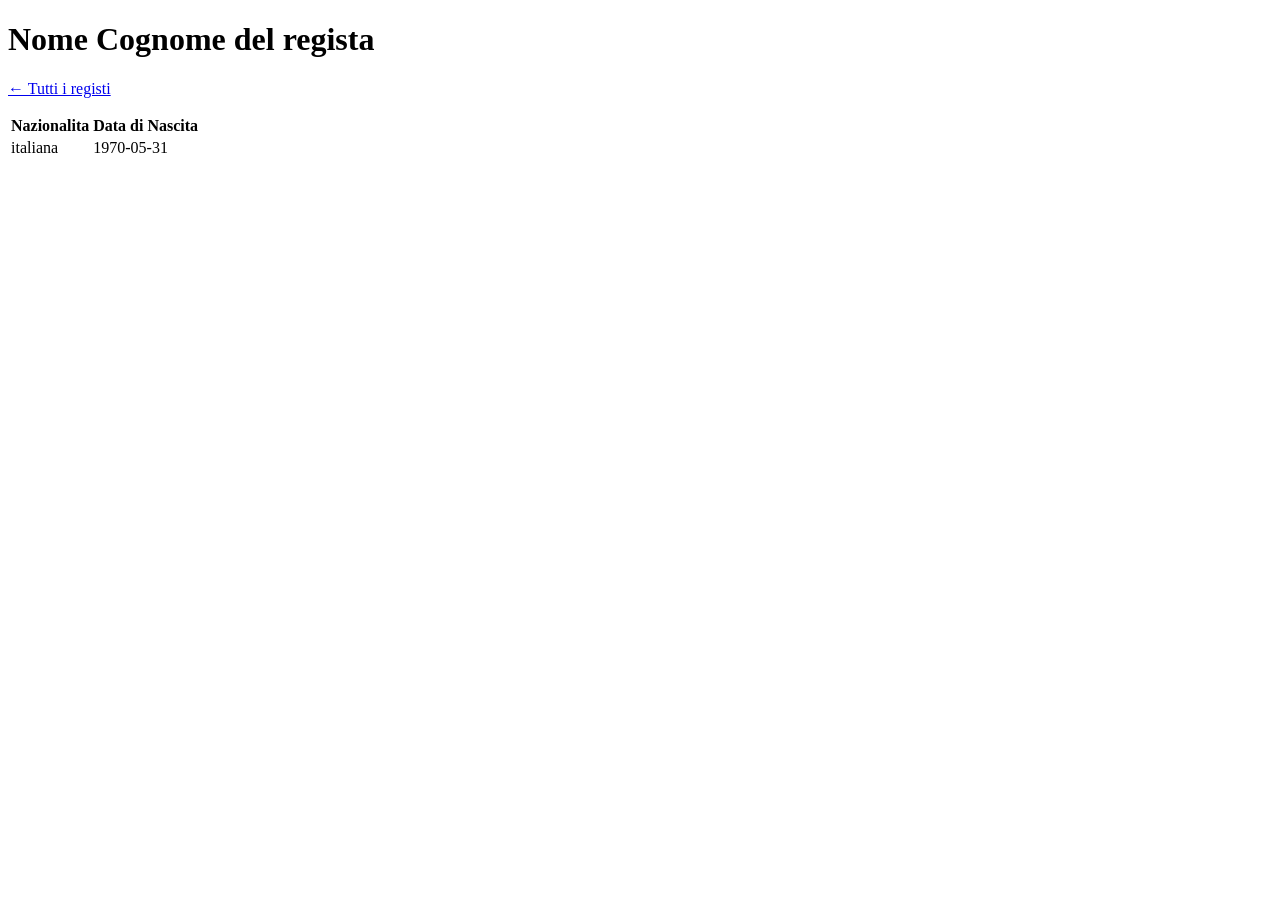
==== src/main/resources/templates/directors/show.html @ 71795ac4 "Registi: entita, repository, service, controller e pagine" ====
<!DOCTYPE html>
<html lang="it" xmlns:th="http://www.thymeleaf.org">
<head>
    <meta charset="UTF-8">
    <title th:text="${director.name} + ' ' + ${director.surname}">Nome Cognome del regista</title>
    <link rel="stylesheet" href="/css/style.css">
</head>
<body>
<h1 th:text="${director.name} + ' ' + ${director.surname}">Nome Cognome del regista</h1>
<p><a href="/directors">← Tutti i registi</a></p>

<table>
    <tr><th>Nazionalita</th><th>Data di Nascita</th></tr>
    <tr>
        <td th:text="${director.nationality}">italiana</td>
        <td th:text="${director.birthDate}">1970-05-31</td>
    </tr>
</table>
</body>
</html>
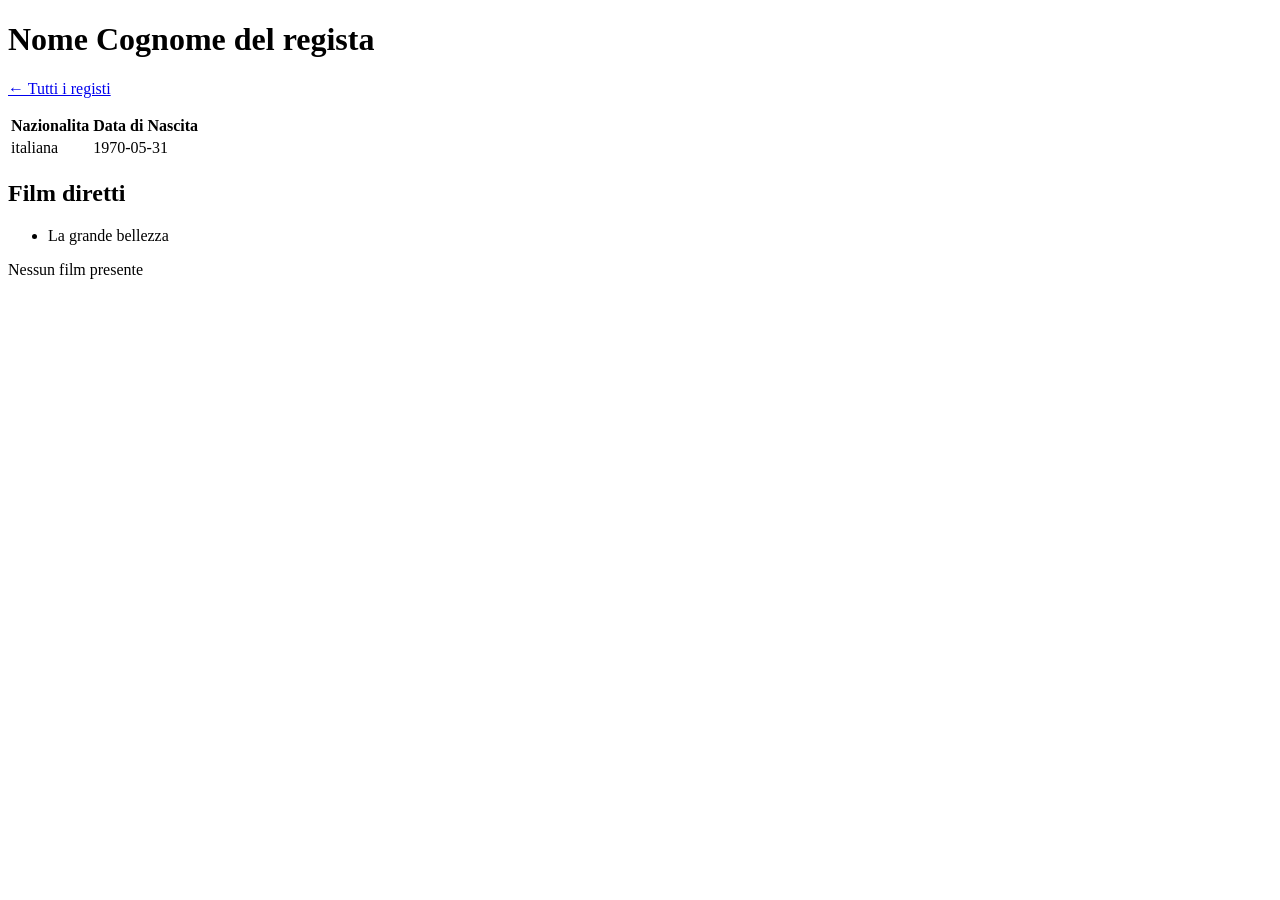
==== commit 21b67966: "Collegamento film-regista: ManyToOne e OnetoMany" ====
--- a/src/main/resources/templates/directors/show.html
+++ b/src/main/resources/templates/directors/show.html
@@ -16,5 +16,15 @@
         <td th:text="${director.birthDate}">1970-05-31</td>
     </tr>
 </table>
+
+<h2>Film diretti</h2>
+<ul>
+    <li th:each="movie : ${director.movies}">
+        <a th:href="@{/movies/{id}(id=${movie.id})}" th:text="${movie.title}"> La grande bellezza </a>
+    </li>
+</ul>
+
+<p th:if="${director.movies.isEmpty()}">Nessun film presente</p>
+
 </body>
 </html>
